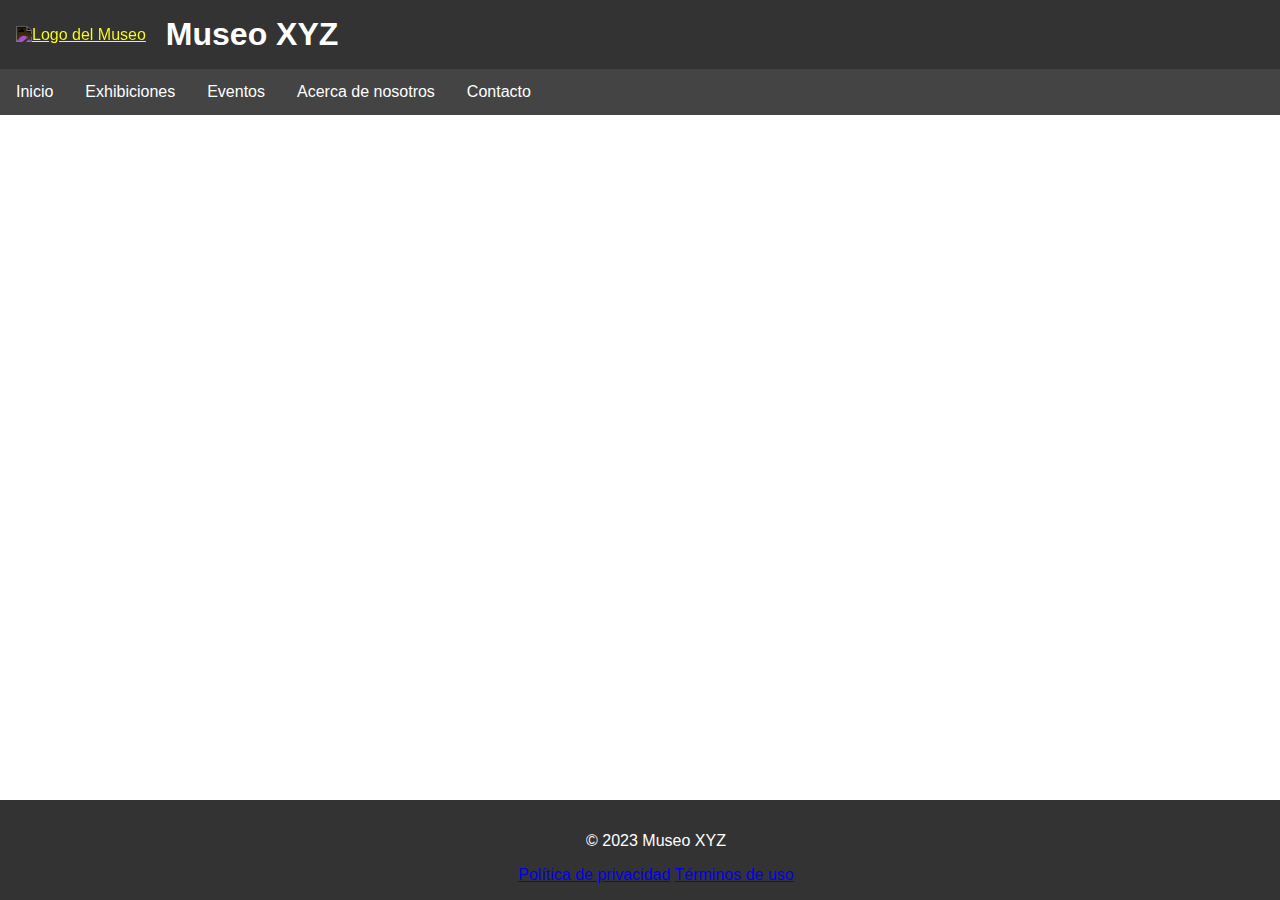
==== index.html @ 5afdb029 "Correcion img" ====
<!DOCTYPE html>
<html lang="es">
<head>
    <meta charset="UTF-8">
    <link rel="stylesheet" href="styles2.css">
    <meta name="viewport" content="width=device-width, initial-scale=1.0">
    <title>Museo XYZ</title>
</head>
<body>

    <header>
        <a href="index.html"  id="logo"><img src="images/logo.png" alt="Logo del Museo"></a>

        <h1>Museo XYZ</h1>

    </header>

    <nav>
        <a href="home.html">Inicio</a>
        <a href="exhibiciones.html">Exhibiciones</a>
        <a href="eventos.html">Eventos</a>
        <a href="acerca.html">Acerca de nosotros</a>
        <a href="contacto.html">Contacto</a>
    </nav>

    <!-- ... (otros elementos del encabezado) -->

    <div id="video-background">
        <iframe width="100%" height="100%" src="https://www.youtube.com/embed/6vuFh6NNa70?autoplay=1&mute=1&controls=0&showinfo=0&autohide=1" frameborder="0" allowfullscreen></iframe>
    </div>

    <!-- ... (otros elementos del cuerpo) -->

    <div id="welcome-text">
        <p>Bienvenido!</p>
    </div>
    <footer>
        <p>&copy; 2023 Museo XYZ</p>
        <div class="footer-links">
            <a href="#">Política de privacidad</a>
            <a href="#">Términos de uso</a>
        </div>
    </footer>

</body>
</html>
---- styles2.css ----
/* styles.css */
header a img {
    width: 100px; /* Ajusta el ancho según tus preferencias */
    height: auto; /* Esto mantiene la proporción original */
    margin-right: 20px; /* Espaciado entre el logo y otros elementos en el header */
    filter: invert(1);
}
h1 {
  text-align: center;
}
body {
    font-family: Arial, sans-serif;
    margin: 0;
    padding: 0;
    background-image: url('1fondo.gif'); /* Reemplaza con la ruta correcta de tu archivo GIF */
    background-size: cover; /* Ajusta el tamaño de la imagen al tamaño del contenedor */
    background-position: center; /* Centra la imagen */
    background-repeat: no-repeat; /* Evita la repetición de la imagen */
    color: white; /* Ajusta el color del texto para que sea legible en la imagen */
}
header {
    background-color: #333;
    color: white;
    text-align: center;
    padding: 1em;
    display: flex;
    align-items: center;
}

#video-background {
    position: absolute;
    top: 0;
    left: 0;
    width: 100%;
    height: calc(100% - (2em + 1em)); /* Calcula la altura del cuerpo restando el espacio ocupado por el encabezado y el pie de página */
    z-index: -1; /* Coloca el video detrás del contenido */
}

#welcome-text {
    position: absolute;
    top: 50%;
    left: 50%;
    transform: translate(-50%, -50%);
    color: white;
    text-align: center;
    font-size: 125px; /* Ajusta el tamaño del texto según tus preferencias */
}

header h1 {
    margin: 0; /* Elimina el margen predeterminado del encabezado */
}

nav {
    background-color: #444;
    overflow: hidden;
}

nav a {
    float: left;
    display: block;
    color: white;
    text-align: center;
    padding: 14px 16px;
    text-decoration: none;
}

nav a:hover {
    background-color: #ddd;
    color: black;
}

section {
    padding: 20px;
}

footer {
    background-color: #333;
    color: white;
    text-align: center;
    padding: 1em;
    position: fixed;
    bottom: 0;
    width: 100%;
}
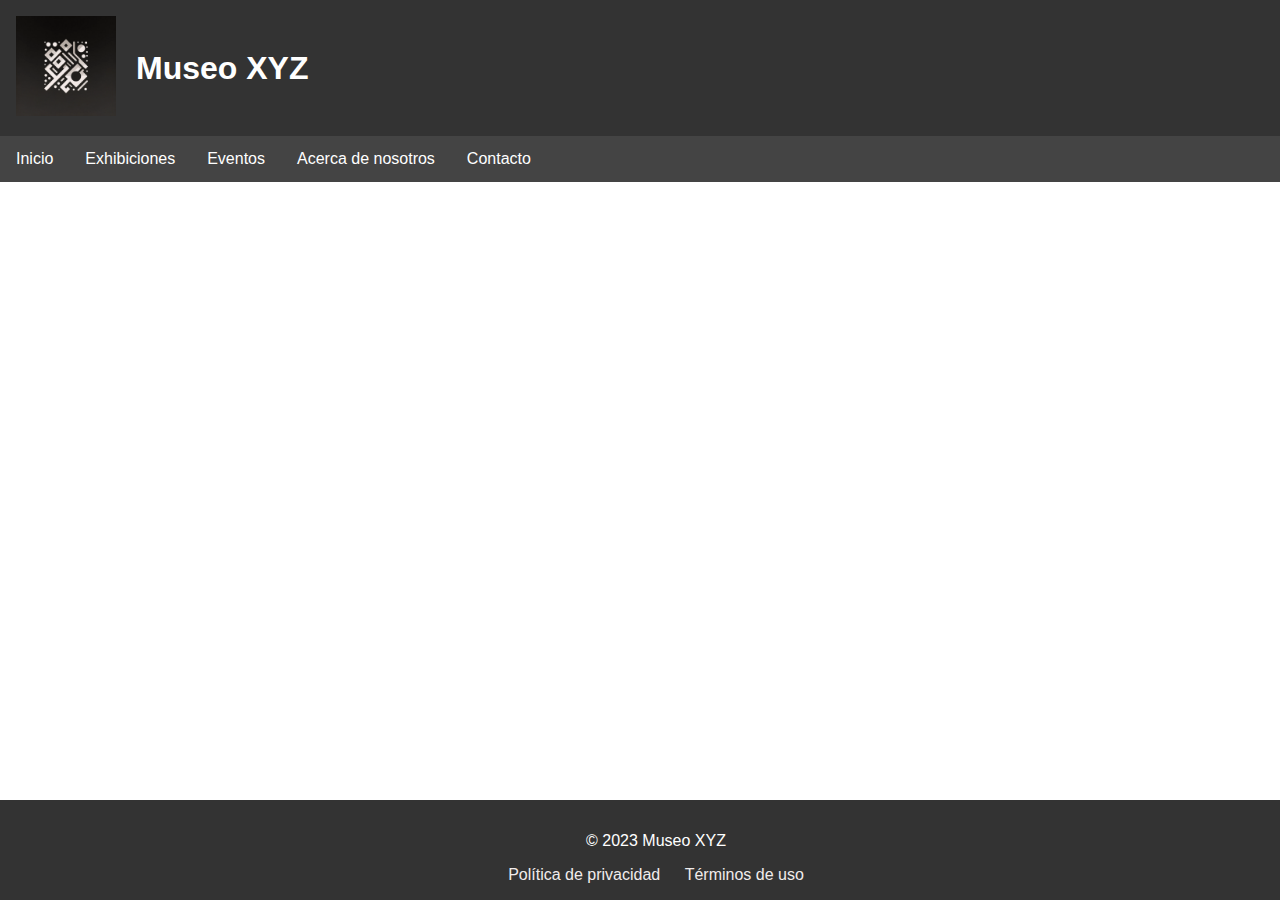
==== commit 8c024698: "Merge pull request #1 from IliasMCBM/emiliano" ====
--- a/index.html
+++ b/index.html
@@ -34,6 +34,7 @@
     <div id="welcome-text">
         <p>Bienvenido!</p>
     </div>
+    
     <footer>
         <p>&copy; 2023 Museo XYZ</p>
         <div class="footer-links">
--- a/styles2.css
+++ b/styles2.css
@@ -81,4 +81,17 @@
     position: fixed;
     bottom: 0;
     width: 100%;
+}
+.footer-links {
+    margin-top: 10px;
+}
+
+.footer-links a {
+    color: #f1ecec;
+    text-decoration: none;
+    margin: 0 10px;
+}
+
+.footer-links a:hover {
+    text-decoration: underline;
 }